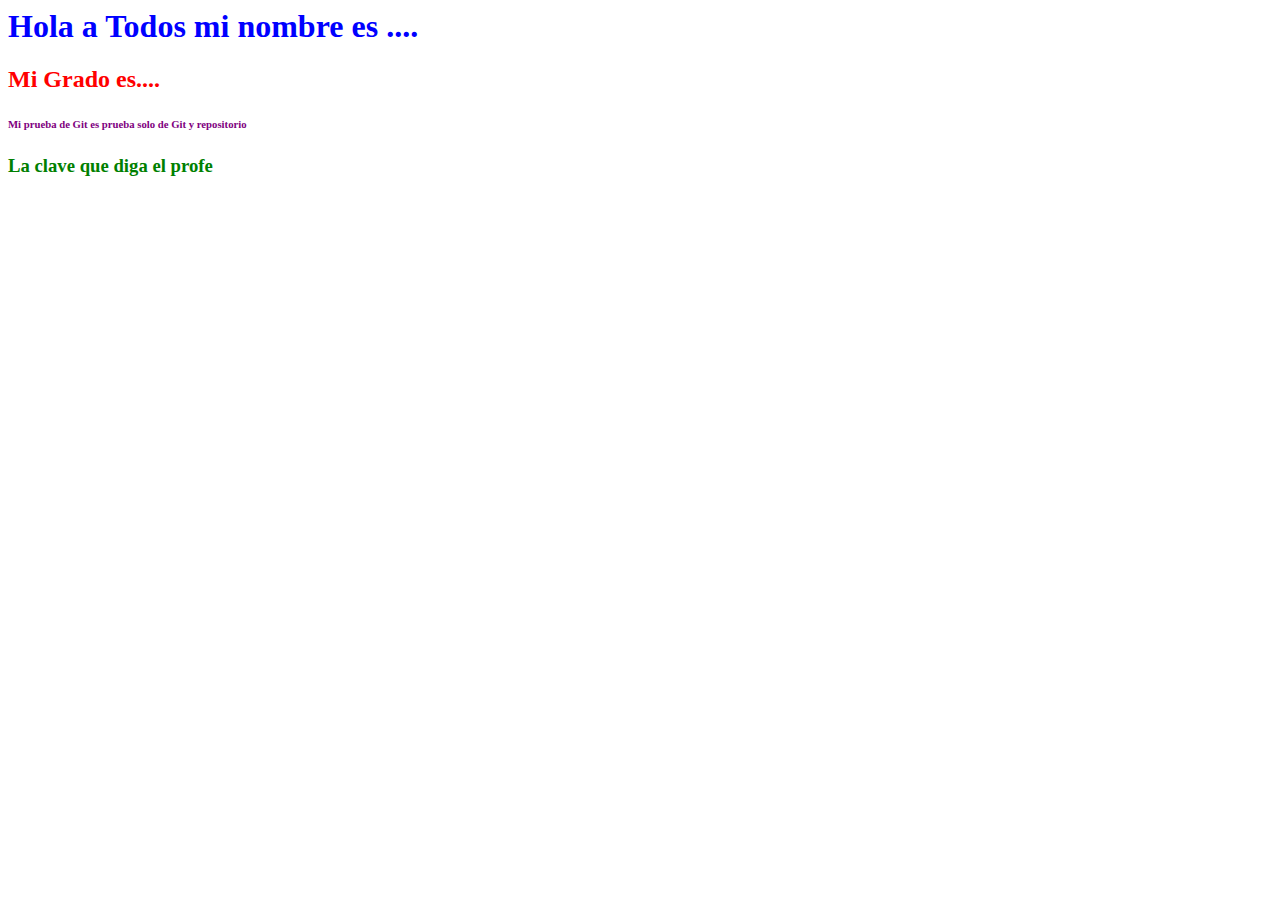
==== proyecto/index.html @ 8fa7b2fb "modificacion de los archivos html y css" ====
<html>
<head>
<title> Prueba de Proyecto Examen </title>
<link href="css/style.css" rel="stylesheet" type="text/css">
</head>
<body>
<h1>Hola a Todos mi nombre es ....</h1>
<h2>Mi Grado es....<h2>	
<h6> Mi prueba de Git es prueba solo de Git y repositorio </h6>
<h3> La clave que diga el profe</h3>	
</body>	
</html>
---- proyecto/css/style.css ----
h1{
   color: blue;
  }
h2{
	color:red;
   }	
h3{
	color:green;
  } 
h6{
	color:purple;
   }
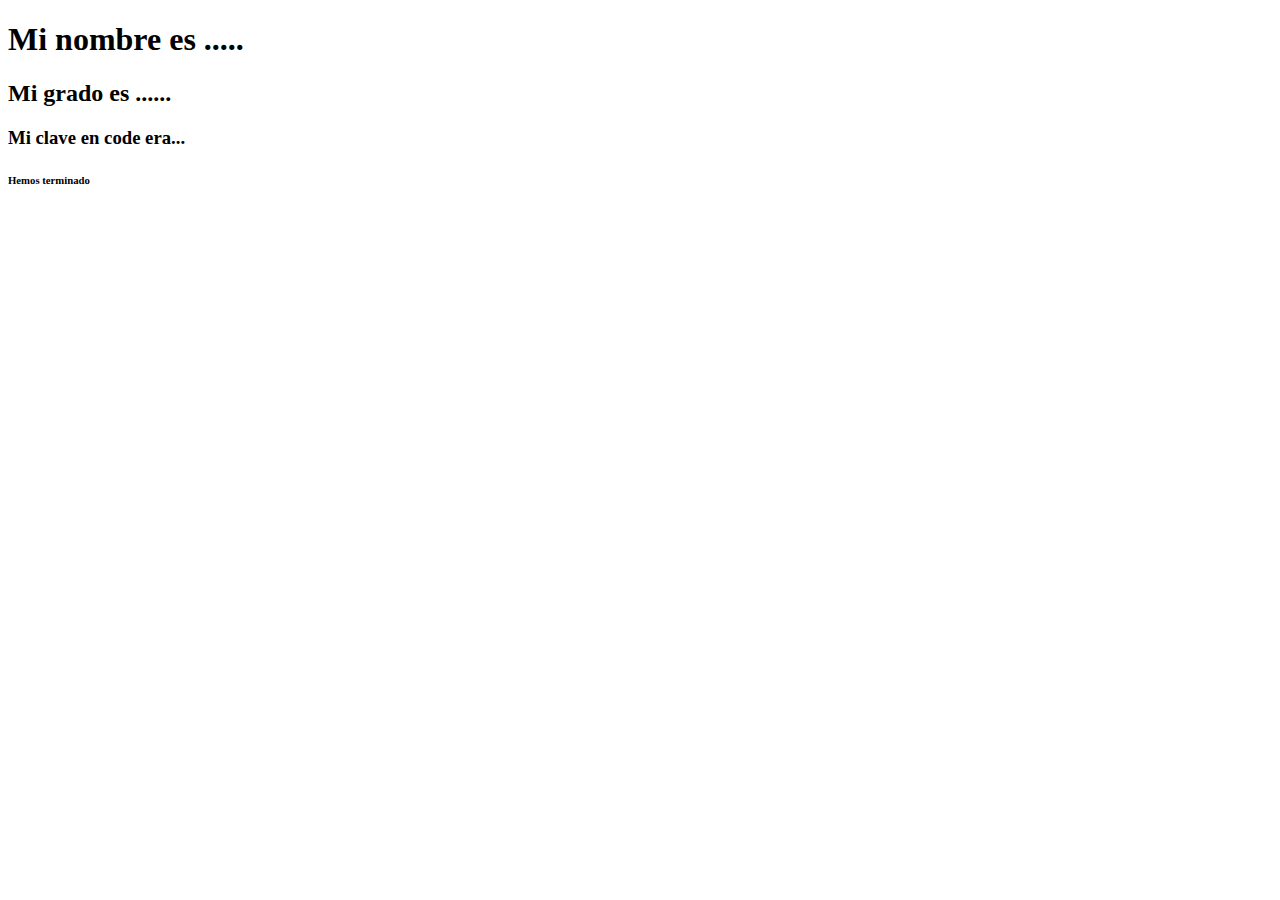
==== commit 7fbb4a75: "nuevo index" ====
--- a/proyecto/index.html
+++ b/proyecto/index.html
@@ -1,13 +1,12 @@
-
+<!DOCTYPE html>
 <html>
 <head>
-<title> Prueba de Proyecto Examen </title>
-<link href="css/style.css" rel="stylesheet" type="text/css">
+	<title>Mi primera pagina en repositorio</title>
 </head>
 <body>
-<h1>Hola a Todos mi nombre es ....</h1>
-<h2>Mi Grado es....<h2>	
-<h6> Mi prueba de Git es prueba solo de Git y repositorio </h6>
-<h3> La clave que diga el profe</h3>	
-</body>	
-</html>
+<h1> Mi nombre es .....</h1>
+<h2> Mi grado es ......</h2>
+<h3> Mi clave en code era...</h3>
+<h6> Hemos terminado </h6>
+</body>
+</html>